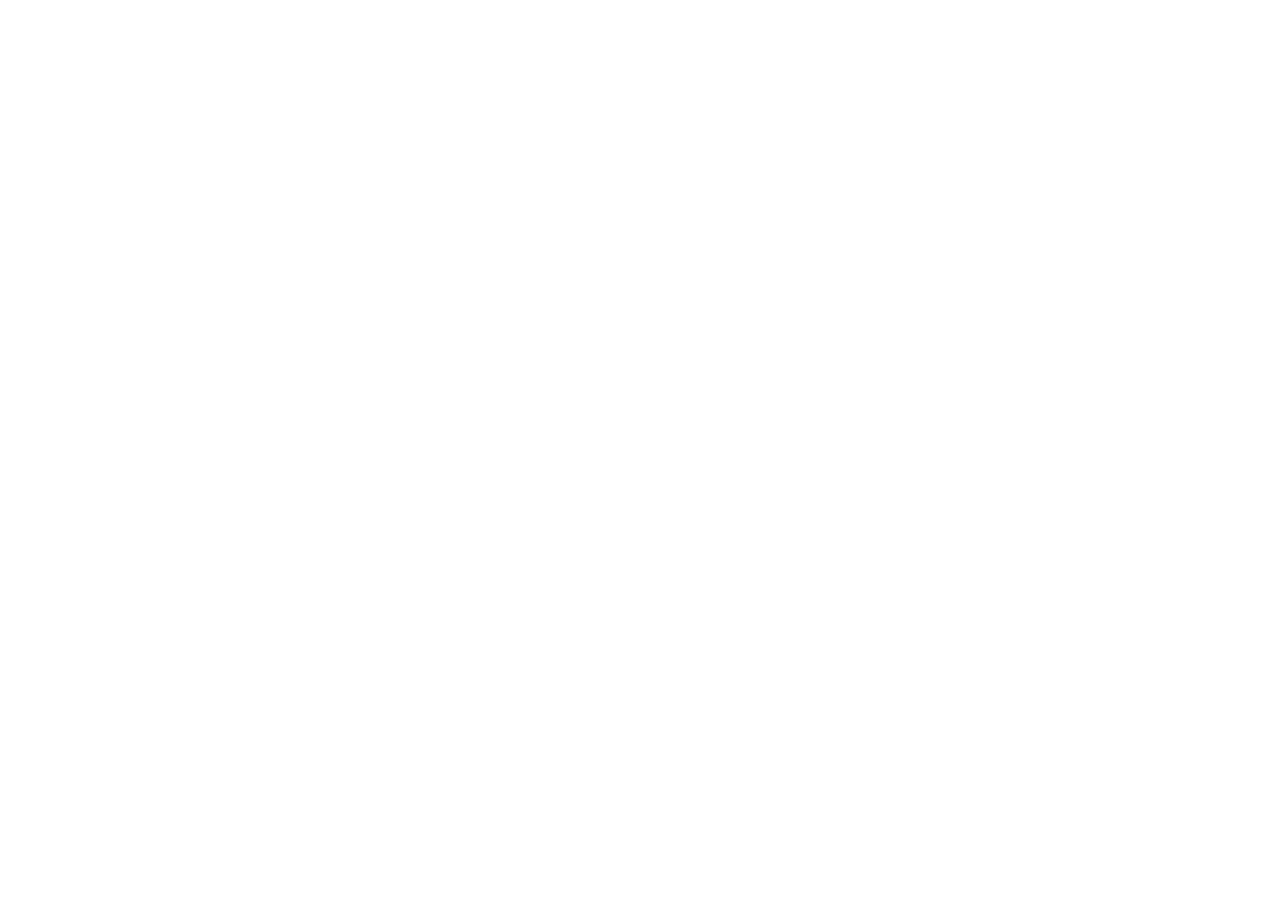
==== graph_host/index.html @ 29e4e4e0 "added styling and event listeners on graph" ====
<!DOCTYPE html>
<html>
  <head>
    <meta charset='utf-8' />
    <title>Points on a map</title>
    <meta name='viewport' content='initial-scale=1,maximum-scale=1,user-scalable=no' />
    <script src='https://api.tiles.mapbox.com/mapbox-gl-js/v1.7.0/mapbox-gl.js'></script>
    <link href='https://api.tiles.mapbox.com/mapbox-gl-js/v1.7.0/mapbox-gl.css' rel='stylesheet' />
    <link rel="stylesheet" href="map_styles.css">
  </head>
  <body>
    <div id='map'></div>
    <div class='transactionInfo toggle-off'>
        <div>
            <span id="actor"></span> <strong id="action"></strong> <span id="target"></span>
        </div>
        <div><span id="date"></span></div>
        <div><span id="message"></span></div>
    </div>
    <script>
    mapboxgl.accessToken = 'pk.eyJ1Ijoia2FybG8yMSIsImEiOiJjazU2M292cHYwMzhmM210NTNwcjFraTg1In0.vVyJI1XcfhRToXiW_zpduQ'; 
    let map = new mapboxgl.Map({
      container: 'map',
      style: 'mapbox://styles/karlo21/ck5d5g89s038j1io3ks740z7y', 
      center: [0, 0],
      zoom: 3,
      maxZoom: 15,
      minZoom: 3
    });
    map.addControl(new mapboxgl.NavigationControl());

    //fields that will get injected into/displayed on mouseover of transaction edges (when zoom >= 6)
    let actorField = document.getElementById('actor');
    let actionField = document.getElementById('action');
    let targetField = document.getElementById('target');
    let dateField = document.getElementById('date');
    let messageField = document.getElementById('message');
    let transactionDiv = document.querySelector('.transactionInfo');

    map.on('load', () => {

        // let mapSource = map.getSource('composite');
        // let layer = map.getLayer('1m-nodes (1)');
        // let style = map.getStyle();
        // console.log(style)
        // console.log(layer)  
        // console.log(mapSource)

        map.on('click', '1m-nodes (1)', function(e) {
            if(map.getZoom() >= 7){
                let url = `https://venmo.com/${e.features[0].properties.username}`
                window.open(url, "_blank");
            }
        });

        map.on('mousemove', '1m-nodes (1)', function(e) {
            if(map.getZoom() >= 7){
                map.getCanvas().style.cursor = 'pointer';
            }
        });

        map.on('mouseleave', '1m-nodes (1)', function(e){
            if(map.getZoom() >= 7){
                map.getCanvas().style.cursor = '';
            }
        });

        map.on('mousemove', 'mod-1m', function(e) {

            if(map.getZoom() >= 6){
                let props = e.features[0].properties
                transactionDiv.classList.remove('toggle-off');
                transactionDiv.classList.add('toggle-on');
                map.getCanvas().style.cursor = 'pointer';
                actorField.textContent = props.actor_name;
                actionField.textContent = props.action;
                targetField.textContent = props.target_name;
                dateField.textContent = props.date;
                messageField.textContent = props.message;
                // console.log(e.features[0].properties)
            }
        });

        map.on('mouseleave', 'mod-1m', function(){
            transactionDiv.classList.remove('toggle-on');
            transactionDiv.classList.add('toggle-off');
            map.getCanvas().style.cursor = '';
            actorField.textContent = '';
            actionField.textContent = '';
            targetField.textContent = '';
            dateField.textContent = '';
            messageField.textContent = '';
        });
    });



    // let actorDisplay = document.getElementById('actor');
    // let actionDisplay = document.getElementById('action');
    // let targetDisplay = document.getElementById('target');
    // let dateDisplay = document.getElementById('date');
    // let messageDisplay = document.getElementById('message');

    // map.on('load', ()=>{
    //     let mapSource = map.getSource('composite');
    //     let layer = map.getLayer('1m-nodes (1)')
    //     console.log(layer)  
    //     console.log(mapSource)
    // })

    // let nodeID = null;

    // map.on('mousemove', '1m-nodes (1)', (e) => {

    // // Set variables equal to the current feature's magnitude, location, and time
    //     map.getCanvas.style().cursor = 'pointer';
    //     let quakeMagnitude = e.features[0].properties.mag;
    //     let quakeLocation = e.features[0].properties.place;
    //     let quakeDate = new Date(e.features[0].properties.time);

    //     // Check whether features exist
    //     if (e.features.length > 0) {
    //         // Display the magnitude, location, and time in the sidebar
    //         magDisplay.textContent = quakeMagnitude;
    //         locDisplay.textContent = quakeLocation;
    //         dateDisplay.textContent = quakeDate;

    //         // If quakeID for the hovered feature is not null,
    //         // use removeFeatureState to reset to the default behavior
    //         if (quakeID) {
    //             map.removeFeatureState({
    //                 source: "earthquakes",
    //                 id: quakeID
    //             });
    //         }

    //         quakeID = e.features[0].id;

    //         // When the mouse moves over the earthquakes-viz layer, update the
    //         // feature state for the feature under the mouse
    //         map.setFeatureState({
    //         source: 'earthquakes',
    //         id: quakeID,
    //         }, {
    //         hover: true
    //         });

    //     }
    // });
    

    </script>
    
  </body>
</html>
---- graph_host/map_styles.css ----
body {
    margin: 0;
    padding: 0;
}

#map {
    position: absolute;
    top: 0;
    bottom: 0;
    width: 100%;
}

.transactionInfo {
    position: absolute;
    font-family: sans-serif;
    margin-top: 5px;
    margin-left: 5px;
    padding: 5px;
    width: 30%;
    border: 2px solid black;
    font-size: 14px;
    color: #222;
    background-color: #fff;
    border-radius: 1px;
}

.toggle-off{
    display: none;
}

.toggle-on{
    display: inline-block;
}
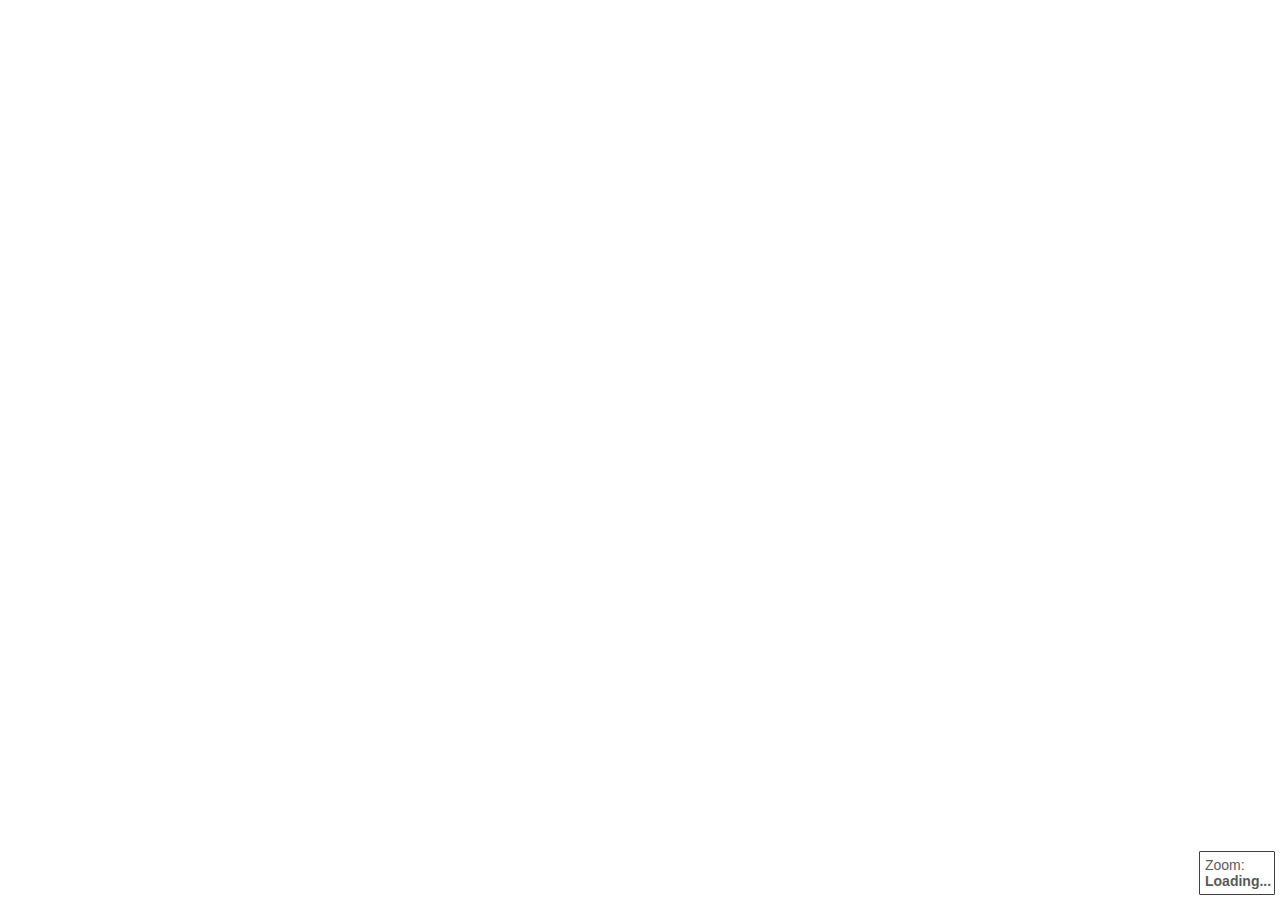
==== commit ea531237: "added zoom display, bones to instruction modal" ====
--- a/graph_host/index.html
+++ b/graph_host/index.html
@@ -9,14 +9,33 @@
     <link rel="stylesheet" href="map_styles.css">
   </head>
   <body>
+      <!-- Where the map is injected -->
     <div id='map'></div>
+
+    <!-- Where the transaction data is displayed on zoom >= 6 -->
     <div class='transactionInfo toggle-off'>
         <div>
             <span id="actor"></span> <strong id="action"></strong> <span id="target"></span>
         </div>
-        <div><span id="date"></span></div>
-        <div><span id="message"></span></div>
+        <div>Date: <span id="date"></span></div>
+        <div>Message: <span id="message"></span></div>
     </div>
+
+    <!-- Bottom Right Zoom level display -->
+    <div class="zoomInfo">
+        <div>Zoom: <strong id='zoom'>Loading...</strong></div>
+    </div>
+
+    <!-- Initial modal popup to explain website/zoom features -->
+    <div id="myModal" class="modal">
+
+        <div class="modal-content">
+          <span class="close">&times;</span>
+          <p>Some text in the Modal..</p>
+        </div>
+      
+    </div>
+
     <script>
     mapboxgl.accessToken = 'pk.eyJ1Ijoia2FybG8yMSIsImEiOiJjazU2M292cHYwMzhmM210NTNwcjFraTg1In0.vVyJI1XcfhRToXiW_zpduQ'; 
     let map = new mapboxgl.Map({
@@ -36,19 +55,15 @@
     let dateField = document.getElementById('date');
     let messageField = document.getElementById('message');
     let transactionDiv = document.querySelector('.transactionInfo');
+    let zoomField = document.getElementById('zoom');
 
     map.on('load', () => {
 
-        // let mapSource = map.getSource('composite');
-        // let layer = map.getLayer('1m-nodes (1)');
-        // let style = map.getStyle();
-        // console.log(style)
-        // console.log(layer)  
-        // console.log(mapSource)
+        zoomField.textContent =  map.getZoom().toFixed(2);
 
         map.on('click', '1m-nodes (1)', function(e) {
             if(map.getZoom() >= 7){
-                let url = `https://venmo.com/${e.features[0].properties.username}`
+                let url = `https://venmo.com/${e.features[0].properties.username}`;
                 window.open(url, "_blank");
             }
         });
@@ -77,7 +92,6 @@
                 targetField.textContent = props.target_name;
                 dateField.textContent = props.date;
                 messageField.textContent = props.message;
-                // console.log(e.features[0].properties)
             }
         });
 
@@ -91,63 +105,26 @@
             dateField.textContent = '';
             messageField.textContent = '';
         });
+
+        map.on('zoomend', function(e){
+            zoomField.textContent = map.getZoom().toFixed(2);
+        });
     });
 
+    let modal = document.getElementById("myModal");
 
+    // Get the <span> element that closes the modal
+    let closeSpan = document.querySelector(".close");
 
-    // let actorDisplay = document.getElementById('actor');
-    // let actionDisplay = document.getElementById('action');
-    // let targetDisplay = document.getElementById('target');
-    // let dateDisplay = document.getElementById('date');
-    // let messageDisplay = document.getElementById('message');
+    closeSpan.onclick = function() {
+        modal.style.display = "none";
+    }
 
-    // map.on('load', ()=>{
-    //     let mapSource = map.getSource('composite');
-    //     let layer = map.getLayer('1m-nodes (1)')
-    //     console.log(layer)  
-    //     console.log(mapSource)
-    // })
-
-    // let nodeID = null;
-
-    // map.on('mousemove', '1m-nodes (1)', (e) => {
-
-    // // Set variables equal to the current feature's magnitude, location, and time
-    //     map.getCanvas.style().cursor = 'pointer';
-    //     let quakeMagnitude = e.features[0].properties.mag;
-    //     let quakeLocation = e.features[0].properties.place;
-    //     let quakeDate = new Date(e.features[0].properties.time);
-
-    //     // Check whether features exist
-    //     if (e.features.length > 0) {
-    //         // Display the magnitude, location, and time in the sidebar
-    //         magDisplay.textContent = quakeMagnitude;
-    //         locDisplay.textContent = quakeLocation;
-    //         dateDisplay.textContent = quakeDate;
-
-    //         // If quakeID for the hovered feature is not null,
-    //         // use removeFeatureState to reset to the default behavior
-    //         if (quakeID) {
-    //             map.removeFeatureState({
-    //                 source: "earthquakes",
-    //                 id: quakeID
-    //             });
-    //         }
-
-    //         quakeID = e.features[0].id;
-
-    //         // When the mouse moves over the earthquakes-viz layer, update the
-    //         // feature state for the feature under the mouse
-    //         map.setFeatureState({
-    //         source: 'earthquakes',
-    //         id: quakeID,
-    //         }, {
-    //         hover: true
-    //         });
-
-    //     }
-    // });
-    
+    window.onclick = function(event) {
+        if (event.target == modal) {
+            modal.style.display = "none";
+        }
+    }
 
     </script>
     
--- a/graph_host/map_styles.css
+++ b/graph_host/map_styles.css
@@ -12,17 +12,77 @@
 
 .transactionInfo {
     position: absolute;
+    opacity: 0.75;
     font-family: sans-serif;
     margin-top: 5px;
     margin-left: 5px;
     padding: 5px;
     width: 30%;
-    border: 2px solid black;
+    border: 1px solid black;
     font-size: 14px;
     color: #222;
     background-color: #fff;
     border-radius: 1px;
 }
+
+.zoomInfo{
+    position: absolute;
+    bottom: 5px;
+    right: 5px;
+    opacity: 0.75;
+    font-family: sans-serif;
+    margin-top: 5px;
+    margin-left: 5px;
+    padding: 5px;
+    width: 5%;
+    border: 1px solid black;
+    font-size: 14px;
+    color: #222;
+    background-color: #fff;
+    border-radius: 1px;
+
+}
+
+
+/* The Modal (background) */
+.modal {
+    display: none; 
+    position: fixed;
+    z-index: 1; 
+    left: 0;
+    top: 0;
+    width: 100%;
+    height: 100%;
+    overflow: auto;
+    background-color: rgb(0,0,0); 
+    background-color: rgba(0,0,0,0.4);
+}
+  
+  /* Modal Content/Box */
+.modal-content {
+    background-color: #fefefe;
+    margin: 15% auto; /* 15% from the top and centered */
+    padding: 20px;
+    border: 1px solid #888;
+    width: 80%; /* Could be more or less, depending on screen size */
+}
+  
+  /* The Close Button */
+.close {
+    color: #aaa;
+    float: right;
+    font-size: 28px;
+    font-weight: bold;
+}
+  
+.close:hover,
+.close:focus {
+    color: black;
+    text-decoration: none;
+    cursor: pointer;
+}
+
+
 
 .toggle-off{
     display: none;
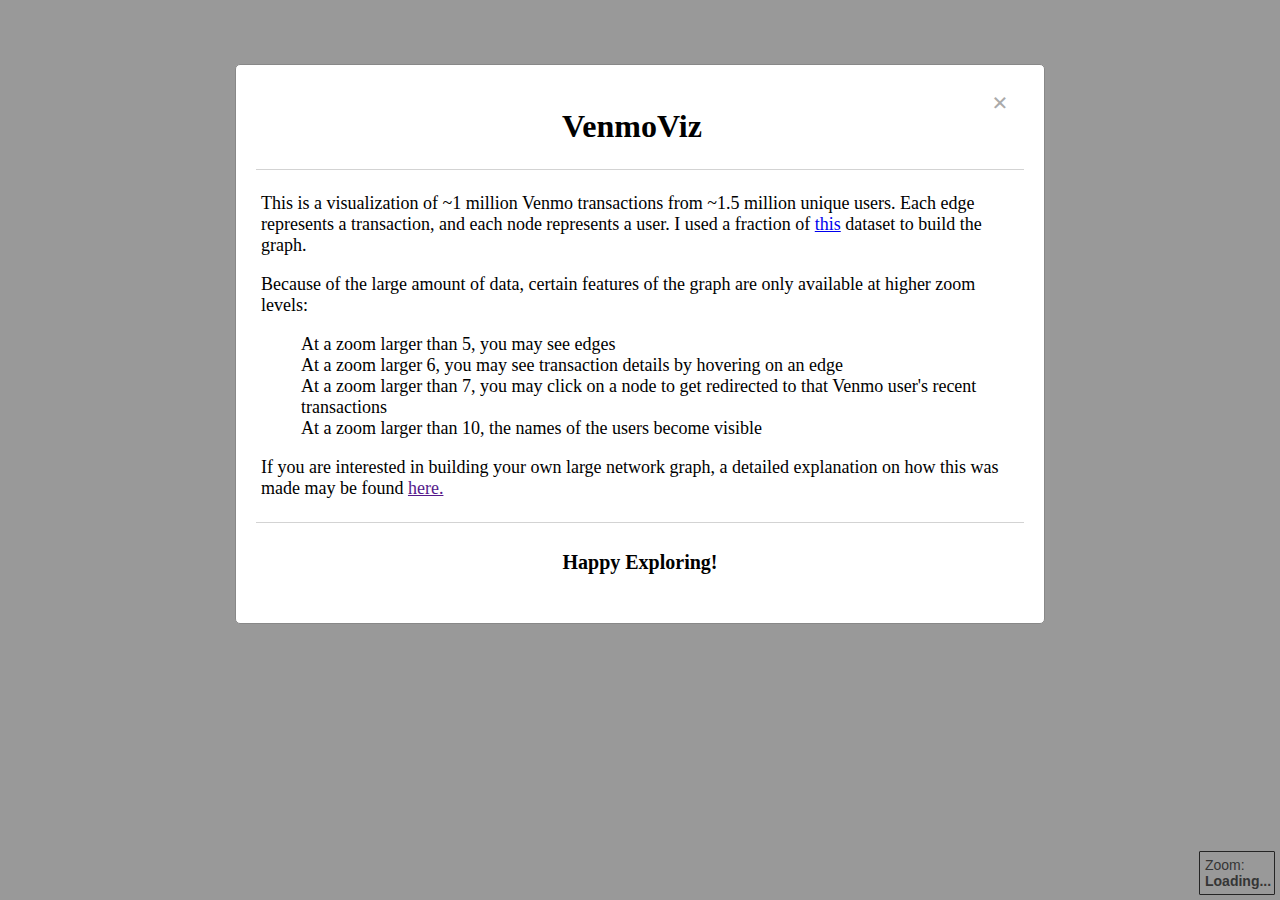
==== commit f5a8b662: "added modal content, and style" ====
--- a/graph_host/index.html
+++ b/graph_host/index.html
@@ -30,10 +30,30 @@
     <div id="myModal" class="modal">
 
         <div class="modal-content">
-          <span class="close">&times;</span>
-          <p>Some text in the Modal..</p>
+
+          <div class='modal-header'>
+            <span class="close">&times;</span>
+            <h1>VenmoViz</h1>
+          </div>
+
+          <div class='modal-body'>
+            <p>This is a visualization of ~1 million Venmo transactions from ~1.5 million unique users. Each edge represents a transaction, and each node represents a user.
+                I used a fraction of <a href="https://github.com/sa7mon/venmo-data">this</a> dataset to build the graph.
+            </p>
+            <p>Because of the large amount of data, certain features of the graph are only available at higher zoom levels:</p>
+            <ul id="modal-list">
+                <li>At a zoom larger than 5, you may see edges</li>
+                <li>At a zoom larger 6, you may see transaction details by hovering on an edge</li>
+                <li>At a zoom larger than 7, you may click on a node to get redirected to that Venmo user's recent transactions</li>
+                <li>At a zoom larger than 10, the names of the users become visible</li>
+            </ul>
+            <p>If you are interested in building your own large network graph, a detailed explanation on how this was made may be found <a href="">here.</a> </p>
+          </div>
+
+          <div class='modal-footer'>
+            <h4>Happy Exploring!</h4>
+          </div>
         </div>
-      
     </div>
 
     <script>
@@ -42,7 +62,7 @@
       container: 'map',
       style: 'mapbox://styles/karlo21/ck5d5g89s038j1io3ks740z7y', 
       center: [0, 0],
-      zoom: 3,
+      zoom: 3.01,
       maxZoom: 15,
       minZoom: 3
     });
@@ -112,10 +132,10 @@
     });
 
     let modal = document.getElementById("myModal");
-
     // Get the <span> element that closes the modal
     let closeSpan = document.querySelector(".close");
 
+    //install modal extension listeners
     closeSpan.onclick = function() {
         modal.style.display = "none";
     }
--- a/graph_host/map_styles.css
+++ b/graph_host/map_styles.css
@@ -44,9 +44,9 @@
 }
 
 
-/* The Modal (background) */
+/* The Modal (gray background) */
 .modal {
-    display: none; 
+    display: block; 
     position: fixed;
     z-index: 1; 
     left: 0;
@@ -60,11 +60,36 @@
   
   /* Modal Content/Box */
 .modal-content {
-    background-color: #fefefe;
-    margin: 15% auto; /* 15% from the top and centered */
+    background-color: white;
+    margin: 5% auto; 
     padding: 20px;
     border: 1px solid #888;
-    width: 80%; /* Could be more or less, depending on screen size */
+    border-radius: 5px;
+    width: 60%; 
+}
+
+
+.modal-header{
+    text-align: center;
+    padding: 2px 16px;
+    border-bottom: 1px solid lightgray;
+}
+
+.modal-body{
+    padding: 5px;
+    font-size: 18px;
+    background-color: white;
+}
+
+.modal-footer {
+    text-align: center;
+    padding: 2px 16px;
+    font-size: 20px;
+    border-top: 1px solid lightgray;
+}
+
+#modal-list{
+    list-style-type: none;
 }
   
   /* The Close Button */
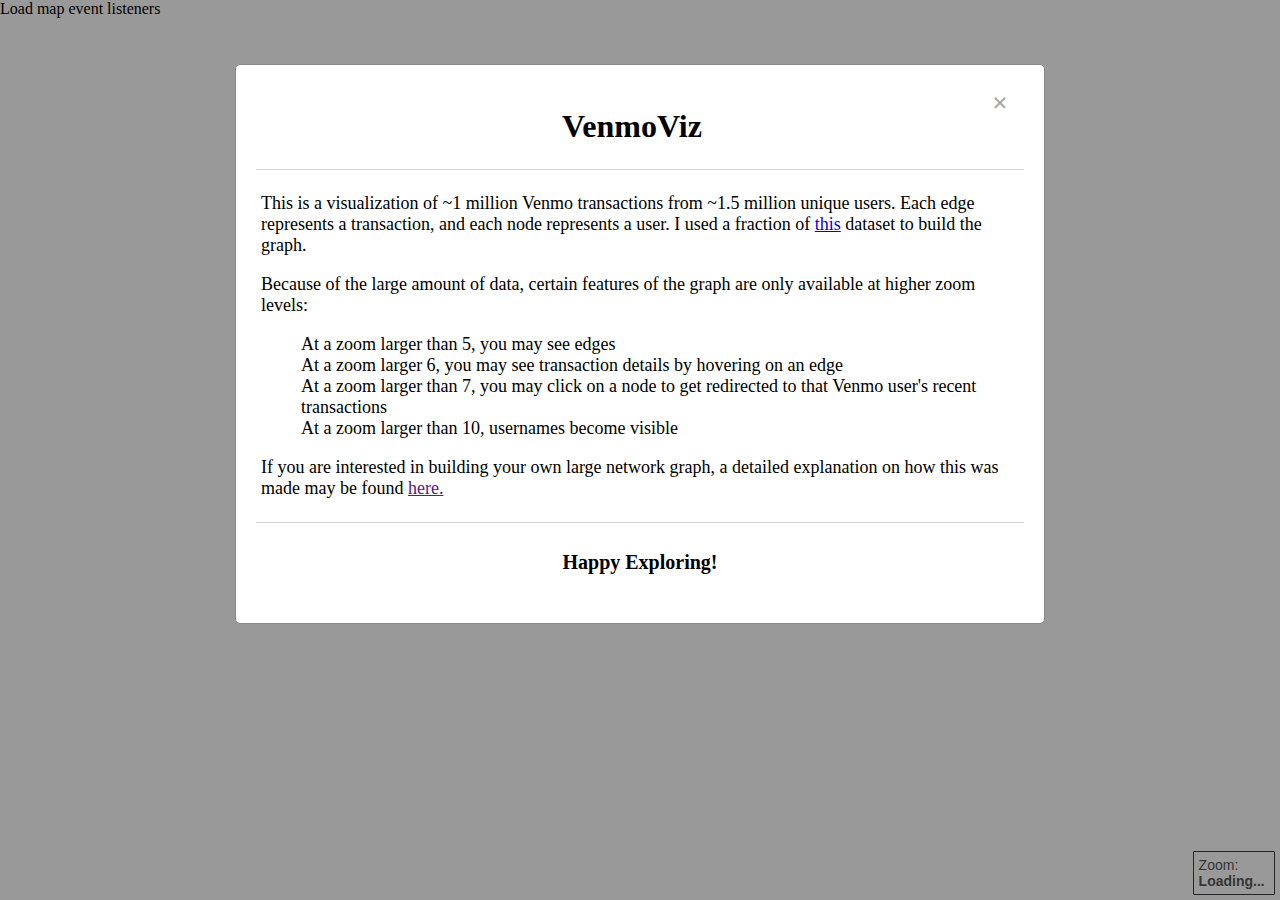
==== commit ab01a05b: "refactored code, added popups on node mouseover for zoom >=7" ====
--- a/graph_host/index.html
+++ b/graph_host/index.html
@@ -2,11 +2,11 @@
 <html>
   <head>
     <meta charset='utf-8' />
-    <title>Points on a map</title>
+    <title>VenmoViz</title>
     <meta name='viewport' content='initial-scale=1,maximum-scale=1,user-scalable=no' />
     <script src='https://api.tiles.mapbox.com/mapbox-gl-js/v1.7.0/mapbox-gl.js'></script>
     <link href='https://api.tiles.mapbox.com/mapbox-gl-js/v1.7.0/mapbox-gl.css' rel='stylesheet' />
-    <link rel="stylesheet" href="map_styles.css">
+    <link rel="stylesheet" href="styles/map_styles.css">
   </head>
   <body>
       <!-- Where the map is injected -->
@@ -45,7 +45,7 @@
                 <li>At a zoom larger than 5, you may see edges</li>
                 <li>At a zoom larger 6, you may see transaction details by hovering on an edge</li>
                 <li>At a zoom larger than 7, you may click on a node to get redirected to that Venmo user's recent transactions</li>
-                <li>At a zoom larger than 10, the names of the users become visible</li>
+                <li>At a zoom larger than 10, usernames become visible</li>
             </ul>
             <p>If you are interested in building your own large network graph, a detailed explanation on how this was made may be found <a href="">here.</a> </p>
           </div>
@@ -56,6 +56,7 @@
         </div>
     </div>
 
+    <!-- inject map into DOM -->
     <script>
     mapboxgl.accessToken = 'pk.eyJ1Ijoia2FybG8yMSIsImEiOiJjazU2M292cHYwMzhmM210NTNwcjFraTg1In0.vVyJI1XcfhRToXiW_zpduQ'; 
     let map = new mapboxgl.Map({
@@ -66,87 +67,9 @@
       maxZoom: 15,
       minZoom: 3
     });
-    map.addControl(new mapboxgl.NavigationControl());
-
-    //fields that will get injected into/displayed on mouseover of transaction edges (when zoom >= 6)
-    let actorField = document.getElementById('actor');
-    let actionField = document.getElementById('action');
-    let targetField = document.getElementById('target');
-    let dateField = document.getElementById('date');
-    let messageField = document.getElementById('message');
-    let transactionDiv = document.querySelector('.transactionInfo');
-    let zoomField = document.getElementById('zoom');
-
-    map.on('load', () => {
-
-        zoomField.textContent =  map.getZoom().toFixed(2);
-
-        map.on('click', '1m-nodes (1)', function(e) {
-            if(map.getZoom() >= 7){
-                let url = `https://venmo.com/${e.features[0].properties.username}`;
-                window.open(url, "_blank");
-            }
-        });
-
-        map.on('mousemove', '1m-nodes (1)', function(e) {
-            if(map.getZoom() >= 7){
-                map.getCanvas().style.cursor = 'pointer';
-            }
-        });
-
-        map.on('mouseleave', '1m-nodes (1)', function(e){
-            if(map.getZoom() >= 7){
-                map.getCanvas().style.cursor = '';
-            }
-        });
-
-        map.on('mousemove', 'mod-1m', function(e) {
-
-            if(map.getZoom() >= 6){
-                let props = e.features[0].properties
-                transactionDiv.classList.remove('toggle-off');
-                transactionDiv.classList.add('toggle-on');
-                map.getCanvas().style.cursor = 'pointer';
-                actorField.textContent = props.actor_name;
-                actionField.textContent = props.action;
-                targetField.textContent = props.target_name;
-                dateField.textContent = props.date;
-                messageField.textContent = props.message;
-            }
-        });
-
-        map.on('mouseleave', 'mod-1m', function(){
-            transactionDiv.classList.remove('toggle-on');
-            transactionDiv.classList.add('toggle-off');
-            map.getCanvas().style.cursor = '';
-            actorField.textContent = '';
-            actionField.textContent = '';
-            targetField.textContent = '';
-            dateField.textContent = '';
-            messageField.textContent = '';
-        });
-
-        map.on('zoomend', function(e){
-            zoomField.textContent = map.getZoom().toFixed(2);
-        });
-    });
-
-    let modal = document.getElementById("myModal");
-    // Get the <span> element that closes the modal
-    let closeSpan = document.querySelector(".close");
-
-    //install modal extension listeners
-    closeSpan.onclick = function() {
-        modal.style.display = "none";
-    }
-
-    window.onclick = function(event) {
-        if (event.target == modal) {
-            modal.style.display = "none";
-        }
-    }
-
     </script>
-    
-  </body>
+    Load map event listeners
+    <script src='javascript/map_listeners.js'></script>
+    <script src='javascript/welcome_modal.js'></script>
+</body>
 </html>--- a/graph_host/styles/map_styles.css
+++ b/graph_host/styles/map_styles.css
@@ -0,0 +1,136 @@
+body {
+    margin: 0;
+    padding: 0;
+}
+
+#map {
+    position: absolute;
+    top: 0;
+    bottom: 0;
+    width: 100%;
+}
+
+.transactionInfo {
+    position: absolute;
+    opacity: 0.75;
+    font-family: sans-serif;
+    margin-top: 5px;
+    margin-left: 5px;
+    padding: 5px;
+    width: 30%;
+    border: 1px solid black;
+    font-size: 14px;
+    color: #222;
+    background-color: #fff;
+    border-radius: 1px;
+}
+
+.zoomInfo{
+    position: absolute;
+    bottom: 5px;
+    right: 5px;
+    opacity: 0.75;
+    font-family: sans-serif;
+    margin-top: 5px;
+    margin-left: 5px;
+    padding: 5px;
+    width: 5.5%;
+    border: 1px solid black;
+    font-size: 14px;
+    color: #222;
+    background-color: #fff;
+    border-radius: 1px;
+
+}
+
+
+/* The Modal (gray background) */
+.modal {
+    display: block; 
+    position: fixed;
+    z-index: 1; 
+    left: 0;
+    top: 0;
+    width: 100%;
+    height: 100%;
+    overflow: auto;
+    background-color: rgb(0,0,0); 
+    background-color: rgba(0,0,0,0.4);
+}
+  
+  /* Modal Content/Box */
+.modal-content {
+    background-color: white;
+    margin: 5% auto; 
+    padding: 20px;
+    border: 1px solid #888;
+    border-radius: 5px;
+    width: 60%; 
+}
+
+
+.modal-header{
+    text-align: center;
+    padding: 2px 16px;
+    border-bottom: 1px solid lightgray;
+}
+
+.modal-body{
+    padding: 5px;
+    font-size: 18px;
+    background-color: white;
+}
+
+.modal-footer {
+    text-align: center;
+    padding: 2px 16px;
+    font-size: 20px;
+    border-top: 1px solid lightgray;
+}
+
+#modal-list{
+    list-style-type: none;
+}
+  
+  /* The Close Button */
+.close {
+    color: #aaa;
+    float: right;
+    font-size: 28px;
+    font-weight: bold;
+}
+  
+.close:hover,
+.close:focus {
+    color: black;
+    text-decoration: none;
+    cursor: pointer;
+}
+
+
+
+.toggle-off{
+    display: none;
+}
+
+.toggle-on{
+    display: inline-block;
+}
+
+.mapboxgl-popup-content{
+    padding-left: 5px;
+    padding-right: 5px;;
+}
+
+.mapboxgl-popup-content h4{
+    padding: 0px;
+    margin: 0px;
+}
+
+.mapboxgl-popup-close-button{
+    display: none;
+}
+
+.mapboxgl-popup-content-wrapper{
+    padding: 0px;
+}